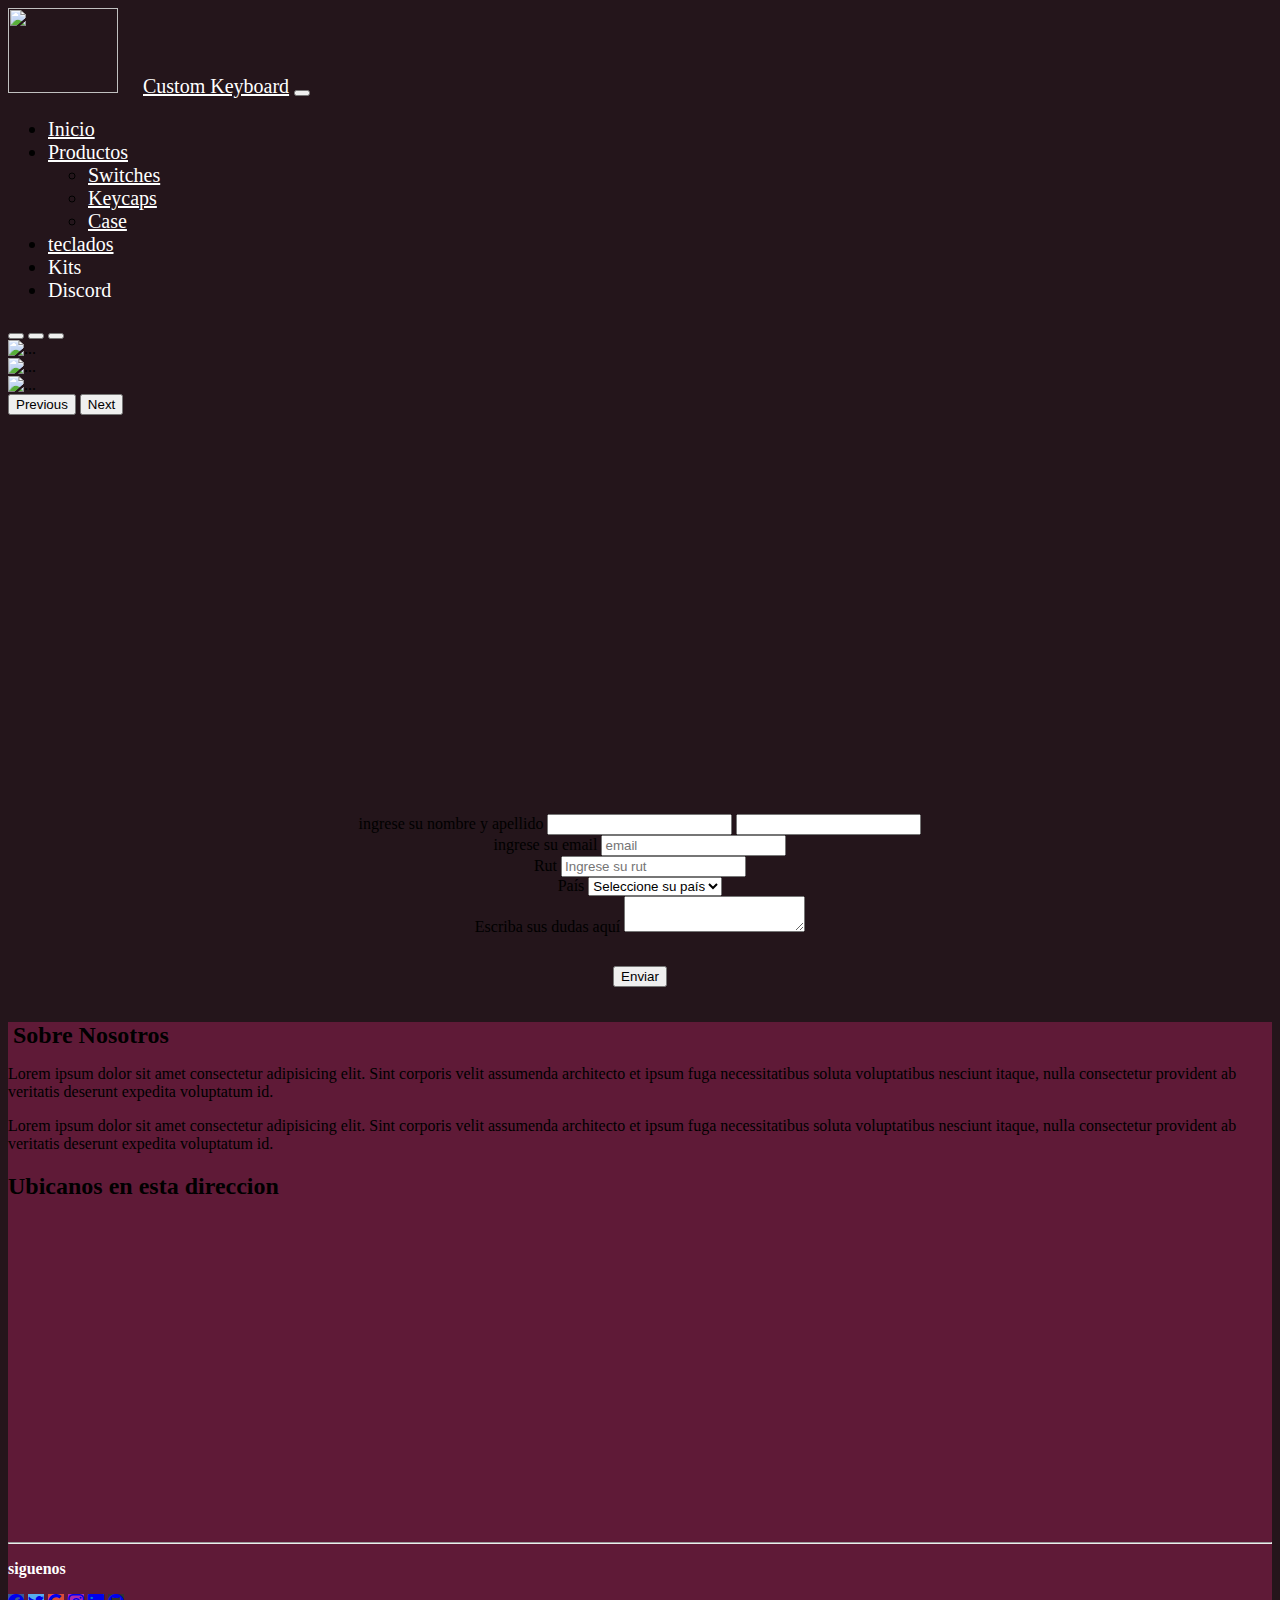
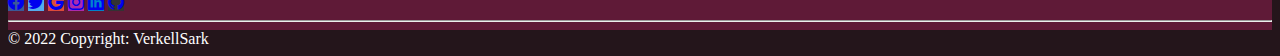
==== index.html @ 337c904d "correcion "siguenos"" ====
<!DOCTYPE html>
<html lang="en">
<head>
    <meta charset="UTF-8">
    <meta http-equiv="X-UA-Compatible" content="IE=edge">
    <meta name="viewport" content="width=device-width, initial-scale=1.0">
    <title>Document</title>
    <link  href="https://cdn.jsdelivr.net/npm/bootstrap@5.1.3/dist/css/bootstrap.min.css" rel="stylesheet" integrity="sha384-1BmE4kWBq78iYhFldvKuhfTAU6auU8tT94WrHftjDbrCEXSU1oBoqyl2QvZ6jIW3" crossorigin="anonymous">
    <link rel="stylesheet" href="style/style.css">
    <link rel="stylesheet" href="https://cdn.jsdelivr.net/npm/bootstrap-icons@1.8.1/font/bootstrap-icons.css">
<body>
    <nav class="navbar navbar-expand-lg navbar-light" style="background-color: #24151b;">
        <div class="container-fluid">
          <img src="https://cdn.discordapp.com/attachments/925595850531557427/961656846026932254/logo_pagina_web.jpg" alt="" width="110" height="85">
          <a style="color: white; margin-left: 20px;"class="navbar-brand" href="#">Custom Keyboard</a>
          <button class="navbar-toggler" type="button" data-bs-toggle="collapse" data-bs-target="#navbarSupportedContent" aria-controls="navbarSupportedContent" aria-expanded="false" aria-label="Toggle navigation">
            <span class="navbar-toggler-icon"></span>
          </button>
          <div class="collapse navbar-collapse" id="navbarSupportedContent">
            <ul class="navbar-nav ms-auto mb-2 mb-lg-0">
              <li class="nav-item">
                <a style="color:white;"class="nav-link active text-nav" aria-current="page" href="#">Inicio</a>
              </li>
              <li class="nav-item dropdown">
                <a style="color:white"class="nav-link dropdown-toggle" href="#" id="navbarDropdown" role="button" data-bs-toggle="dropdown" aria-expanded="false">
                  Productos
                </a>
                <ul class="dropdown-menu" aria-labelledby="navbarDropdown">
                  <li><a style="color: white;" class="dropdown-item" href="#">Switches</a></li>
                  <li><a style="color: white;" class="dropdown-item" href="#">Keycaps</a></li>
                  <li><a style="color: white;" class="dropdown-item" href="#">Case</a></li>
                </ul>
              </li>
              <li class="nav-item">
                <a style="color: white;"class="nav-link" href="#">teclados</a>
              </li>
              <li class="nav-item">
                <a style="color:white" class="nav-link disabled">Kits</a>
              </li>
              <li class="nav-item">
                <a style="color:white" class="nav-link disabled">Discord</a>
              </li>
            </ul>
          </div>
        </div>
      </nav>
      <div id="carouselExampleIndicators" class="carousel slide" data-bs-ride="carousel">
        <div class="carousel-indicators">
          <button type="button" data-bs-target="#carouselExampleIndicators" data-bs-slide-to="0" class="active" aria-current="true" aria-label="Slide 1"></button>
          <button type="button" data-bs-target="#carouselExampleIndicators" data-bs-slide-to="1" aria-label="Slide 2"></button>
          <button type="button" data-bs-target="#carouselExampleIndicators" data-bs-slide-to="2" aria-label="Slide 3"></button>
        </div>
        <div class="carousel-inner">
          <div class="carousel-item active">
            <img src="https://cdn.shopify.com/s/files/1/1473/3902/files/1_ccdef989-ef0e-4418-b56b-91c1bf48fa2b_2048x2048.jpg?v=1648186201," class="d-block w-100" alt="...">
          </div>
          <div class="carousel-item">
            <img src="https://cdn.shopify.com/s/files/1/1473/3902/files/lQDPDhtH8c1YjTvNCqPNDwCwJor7IYn1ILICRowLx8ClAA_3840_2723_2048x2048.jpg?v=1648528901" class="img-fluid d-block w-100" alt="...">
          </div>
          <div class="carousel-item">
            <img src="https://i.shgcdn.com/ae13ebc5-1aca-48e1-ae79-28f279aeb536/-/format/auto/-/preview/3000x3000/-/quality/best/" class="d-block w-100" alt="...">
          </div>
        </div>
        <button class="carousel-control-prev" type="button" data-bs-target="#carouselExampleIndicators" data-bs-slide="prev">
          <span class="carousel-control-prev-icon" aria-hidden="true"></span>
          <span class="visually-hidden">Previous</span>
        </button>
        <button class="carousel-control-next" type="button" data-bs-target="#carouselExampleIndicators" data-bs-slide="next">
          <span class="carousel-control-next-icon" aria-hidden="true"></span>
          <span class="visually-hidden">Next</span>
        </button>
      </div>
      <!--<header class="header bg-image" style="background-image:url();background-size:cover;background-attachment: fixed;background-repeat: no-repeat;height: 60vh; ";>
        <h1 class="h1" id="Up">Custom Keyboards</h1>
      </header> -->
      <div class="div-video bg-image">
        <iframe width="560" height="315" src="https://www.youtube.com/embed/aeqnEJpPZVY" title="YouTube video player"
            frameborder="0"
            allow="accelerometer; autoplay; clipboard-write; encrypted-media; gyroscope; picture-in-picture"
            allowfullscreen></iframe>
      </div>
      <script src="https://cdn.jsdelivr.net/npm/bootstrap@5.1.3/dist/js/bootstrap.bundle.min.js" integrity="sha384-ka7Sk0Gln4gmtz2MlQnikT1wXgYsOg+OMhuP+IlRH9sENBO0LRn5q+8nbTov4+1p" crossorigin="anonymous"></script>
      <center>
        <div class="input-group">
          <span class="input-group-text">ingrese su nombre y apellido</span>
          <input type="text" aria-label="First name" class="form-control">
          <input type="text" aria-label="Last name" class="form-control">
        </div>
        <div class="input-group flex-nowrap">
          <span class="input-group-text" id="addon-wrapping">ingrese su email</span>
          <input type="text" class="form-control" placeholder="email" aria-label="email" aria-describedby="addon-wrapping">
        </div>
        <div class="input-group flex-nowrap">
          <span class="input-group-text" id="addon-wrapping">Rut</span>
          <input type="text" class="form-control" placeholder="Ingrese su rut" aria-label="Rut" aria-describedby="addon-wrapping">
        </div>
        <div class="input-group mb-3">
          <label class="input-group-text" for="inputGroupSelect01">País</label>
          <select class="form-select" id="inputGroupSelect01">
            <option selected>Seleccione su país</option>
            <option value="1">Chile</option>
            <option value="2">Argentina</option>
            <option value="3">Venezuela</option>
          </select>
        </div>
        <div class="input-group">
          <span class="input-group-text">Escriba sus dudas aquí</span>
          <textarea class="form-control" aria-label="With textarea"></textarea>
        </div>
        <button style="margin-bottom: 30px; margin-top: 30px;" type="submit" class="btn btn-primary">Enviar</button>
      </center>
      <div class="container">
        <div class="row align-items-start">
          <div class="col">
            <h2 class="texto-mapa" id="sobre-nosotros" style="margin: 5px 5px 5px 5px;">Sobre Nosotros</h2>
            <p>Lorem ipsum dolor sit amet consectetur adipisicing elit. Sint corporis velit assumenda architecto et
                ipsum fuga necessitatibus soluta voluptatibus nesciunt itaque, nulla consectetur provident ab veritatis
                deserunt expedita voluptatum id.</p>
            <p>Lorem ipsum dolor sit amet consectetur adipisicing elit. Sint corporis velit assumenda architecto et
                ipsum fuga necessitatibus soluta voluptatibus nesciunt itaque, nulla consectetur provident ab veritatis
                deserunt expedita voluptatum id.</p>
          </div>
          <div class="col">
            <h2 class="texto-mapa">Ubicanos en esta direccion</h2>
            <iframe
                src="https://www.google.com/maps/embed?pb=!1m18!1m12!1m3!1d3742.6879134259575!2d-70.12784918444608!3d-20.271773954264365!2m3!1f0!2f0!3f0!3m2!1i1024!2i768!4f13.1!3m3!1m2!1s0x9152149248b3f207%3A0x9bf63f27195f9f91!2sInacap!5e0!3m2!1ses!2scl!4v1649348930616!5m2!1ses!2scl"
                width="400" height="300" style="border:0; padding: 5px;" allowfullscreen="" loading="lazy"
                referrerpolicy="no-referrer-when-downgrade"></iframe>
          </div>
      </div>
      
      <hr class="mb-5"/>

  <!-- Section: Basic example -->
  <section class="text-center"; >

    <p><strong style="color: white;" >siguenos</strong></p>
    
    <a class="btn btn-primary btn-floating m-1" style="background-color: #3b5998" href="#!" role="button"><i class="bi bi-facebook"></i></a>

    <!-- Twitter -->
    <a class="btn btn-primary btn-floating m-1" style="background-color: #55acee" href="#!" role="button"><i class="bi bi-twitter"></i></a>

    <!-- Google -->
    <a class="btn btn-primary btn-floating m-1" style="background-color: #dd4b39" href="#!" role="button"><i class="bi bi-google"></i></a>

    <!-- Instagram -->
    <a class="btn btn-primary btn-floating m-1" style="background-color: #ac2bac" href="#!" role="button"><i class="bi bi-instagram"></i></a>

    <!-- Linkedin -->
    <a class="btn btn-primary btn-floating m-1" style="background-color: #0082ca" href="#!" role="button"><i class="bi bi-linkedin"></i></a>
    <!-- Github -->
    <a class="btn btn-primary btn-floating m-1" style="background-color: #333333" href="#!" role="button"><i class="fbi bi-github"></i></a>


  </section>
  <!-- Section: Basic example -->

  <hr />
  <footer class="bg-light text-center text-lg-start">
    <div class="text-center p-3" style="background-color: #24151b; color: white;">
      © 2022 Copyright:
      <a style="color: white;" hrf="">VerkellSark</a>
    </div>
  </footer>



</body>
</html>
---- style/style.css ----
body{
    background-color: #24151b;
}
.div-video{
    background-color: #24151b;
    text-align: center;
    margin-top: 40px;
    margin-bottom: 40px;
}
nav{
    font-size: 20px;
}
/*.wave{
    width: 100%;
    bottom: 29vh;
}
.header h1{
    display:flex;
    height: 50vh;
    width:100%;                  
    align-items: center;
    justify-content: center;
    flex-direction: column;
    color:#ffffffe5;
    font-size:60px;
}*/
li a:hover{
    background-color:#5f1a37;
}
.dropdown-menu{
    background-color: #24151b;
}
.dropdown-menu li a:hover{
    background-color:#5f1a37;
}
.slide img{
    height: 120vh;
    
}
.input-group{
    width: 50%;
}
.container{
    color: black;
    background-color:#5f1a37;
    
}
.table{
    color: white;
    width: 50%;
    margin: auto;
}
.table img{
    width: 150px;
}
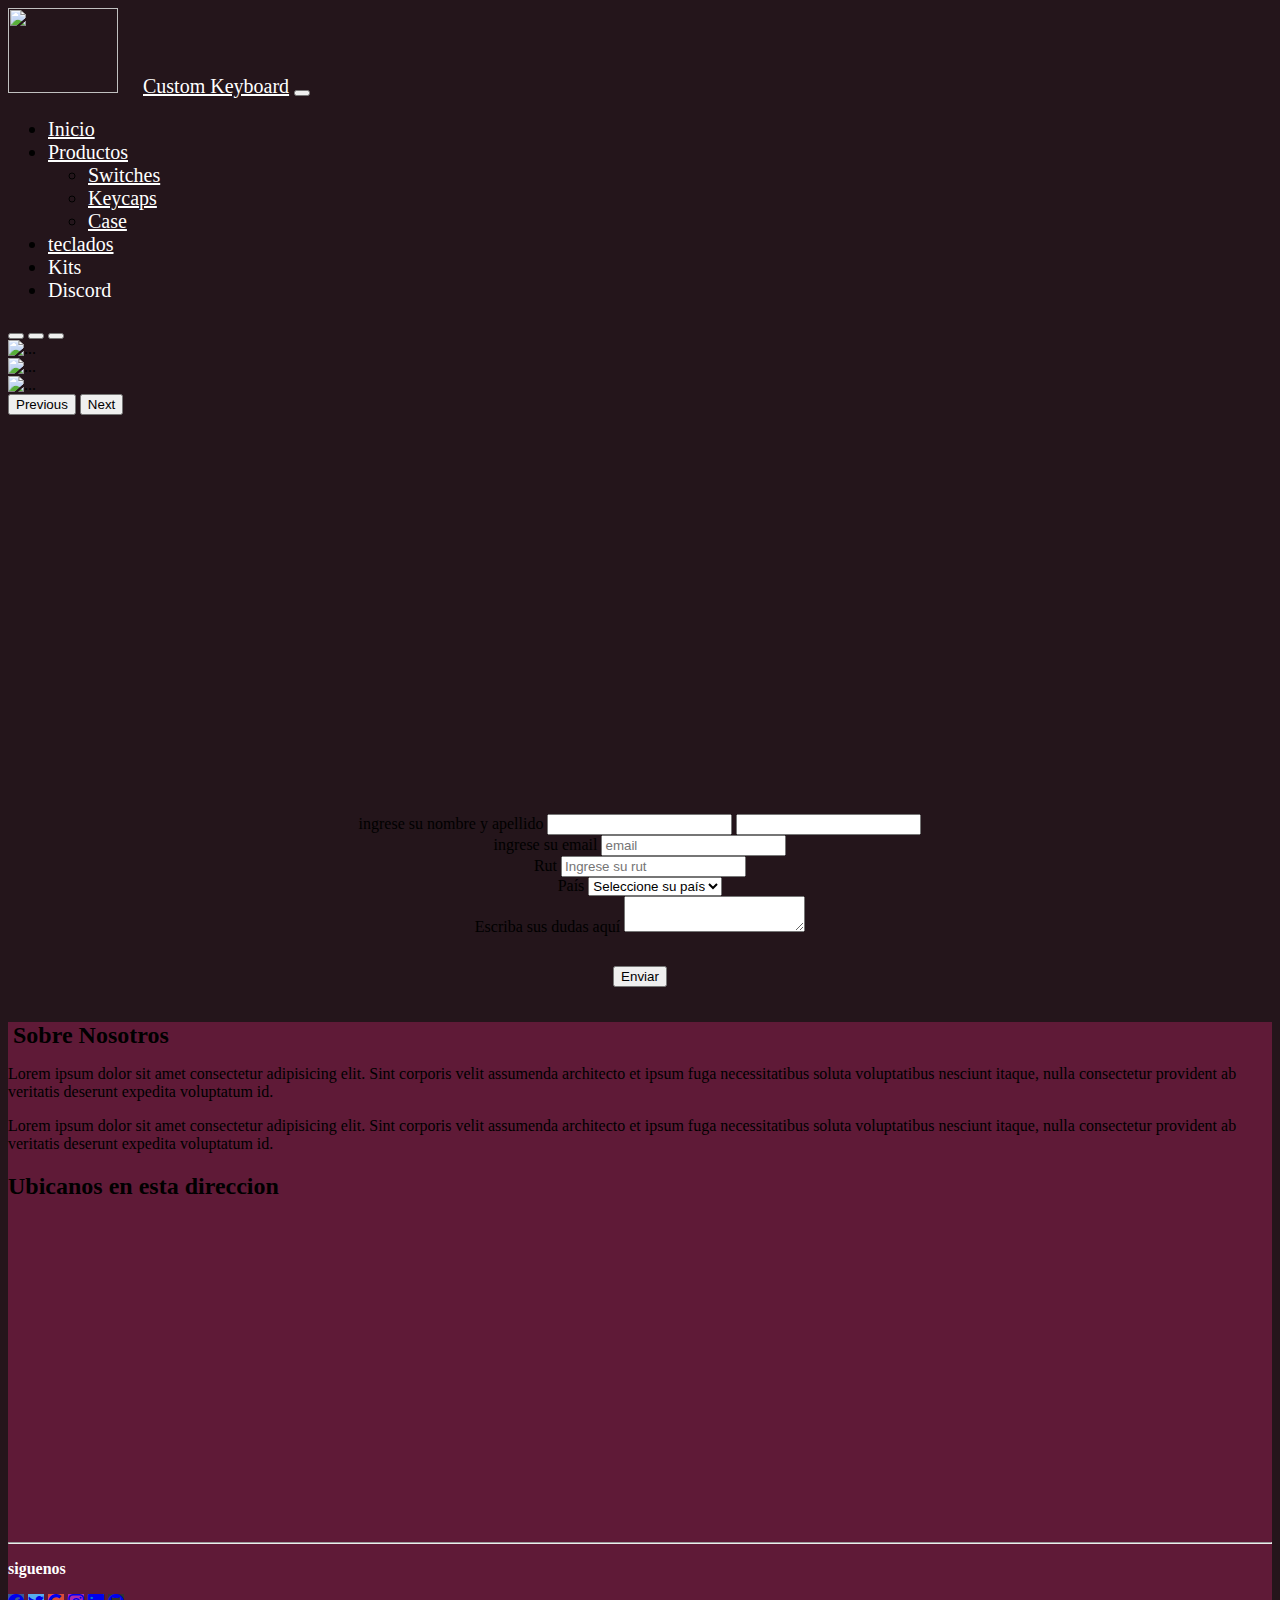
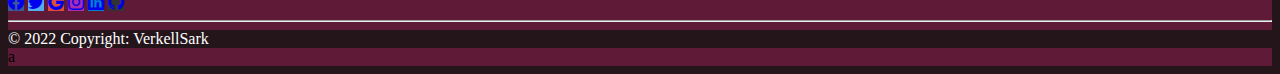
==== commit 7c13410d: "g" ====
--- a/index.html
+++ b/index.html
@@ -70,9 +70,6 @@
           <span class="visually-hidden">Next</span>
         </button>
       </div>
-      <!--<header class="header bg-image" style="background-image:url();background-size:cover;background-attachment: fixed;background-repeat: no-repeat;height: 60vh; ";>
-        <h1 class="h1" id="Up">Custom Keyboards</h1>
-      </header> -->
       <div class="div-video bg-image">
         <iframe width="560" height="315" src="https://www.youtube.com/embed/aeqnEJpPZVY" title="YouTube video player"
             frameborder="0"
@@ -165,6 +162,7 @@
   </footer>
 
 
+  a
 
 </body>
 </html>
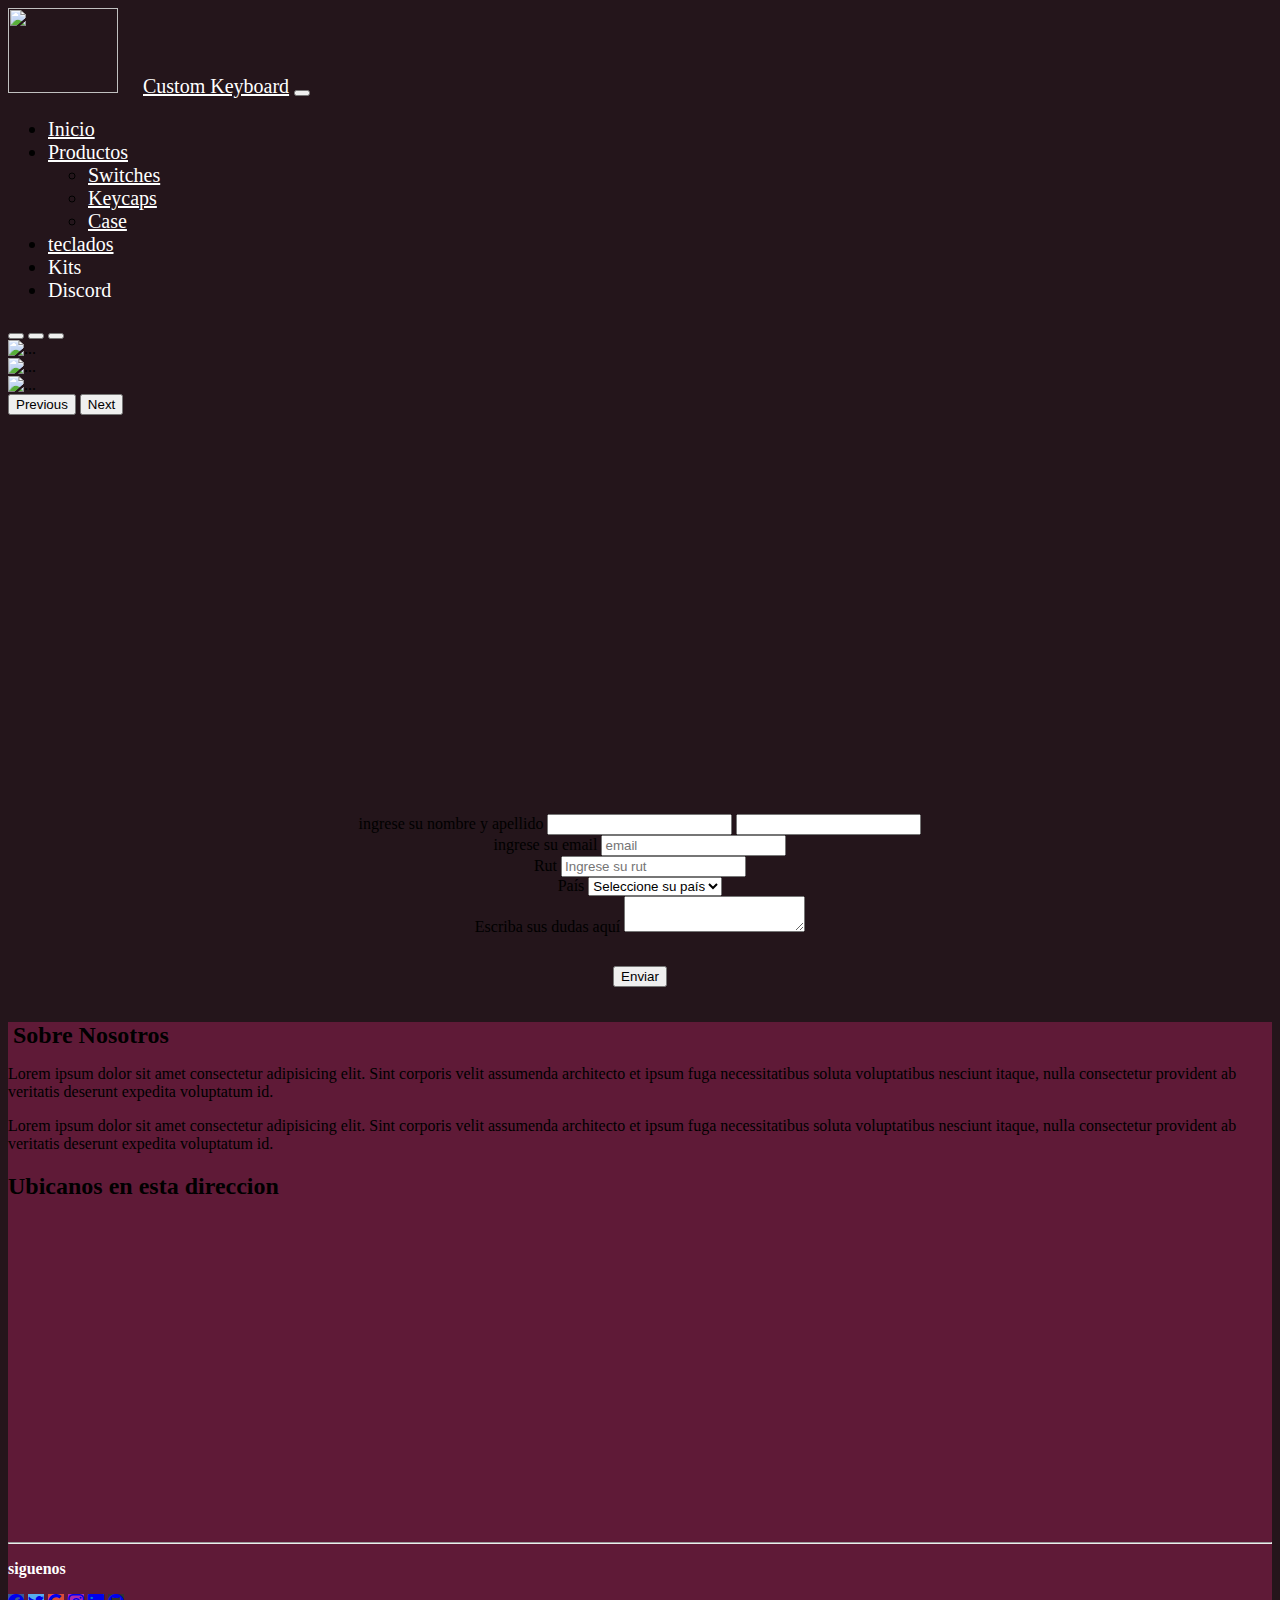
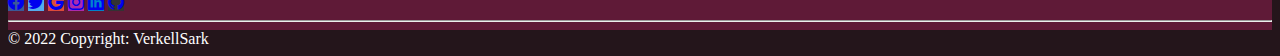
==== commit 41b5aacd: "a" ====
--- a/index.html
+++ b/index.html
@@ -162,7 +162,6 @@
   </footer>
 
 
-  a
 
 </body>
 </html>
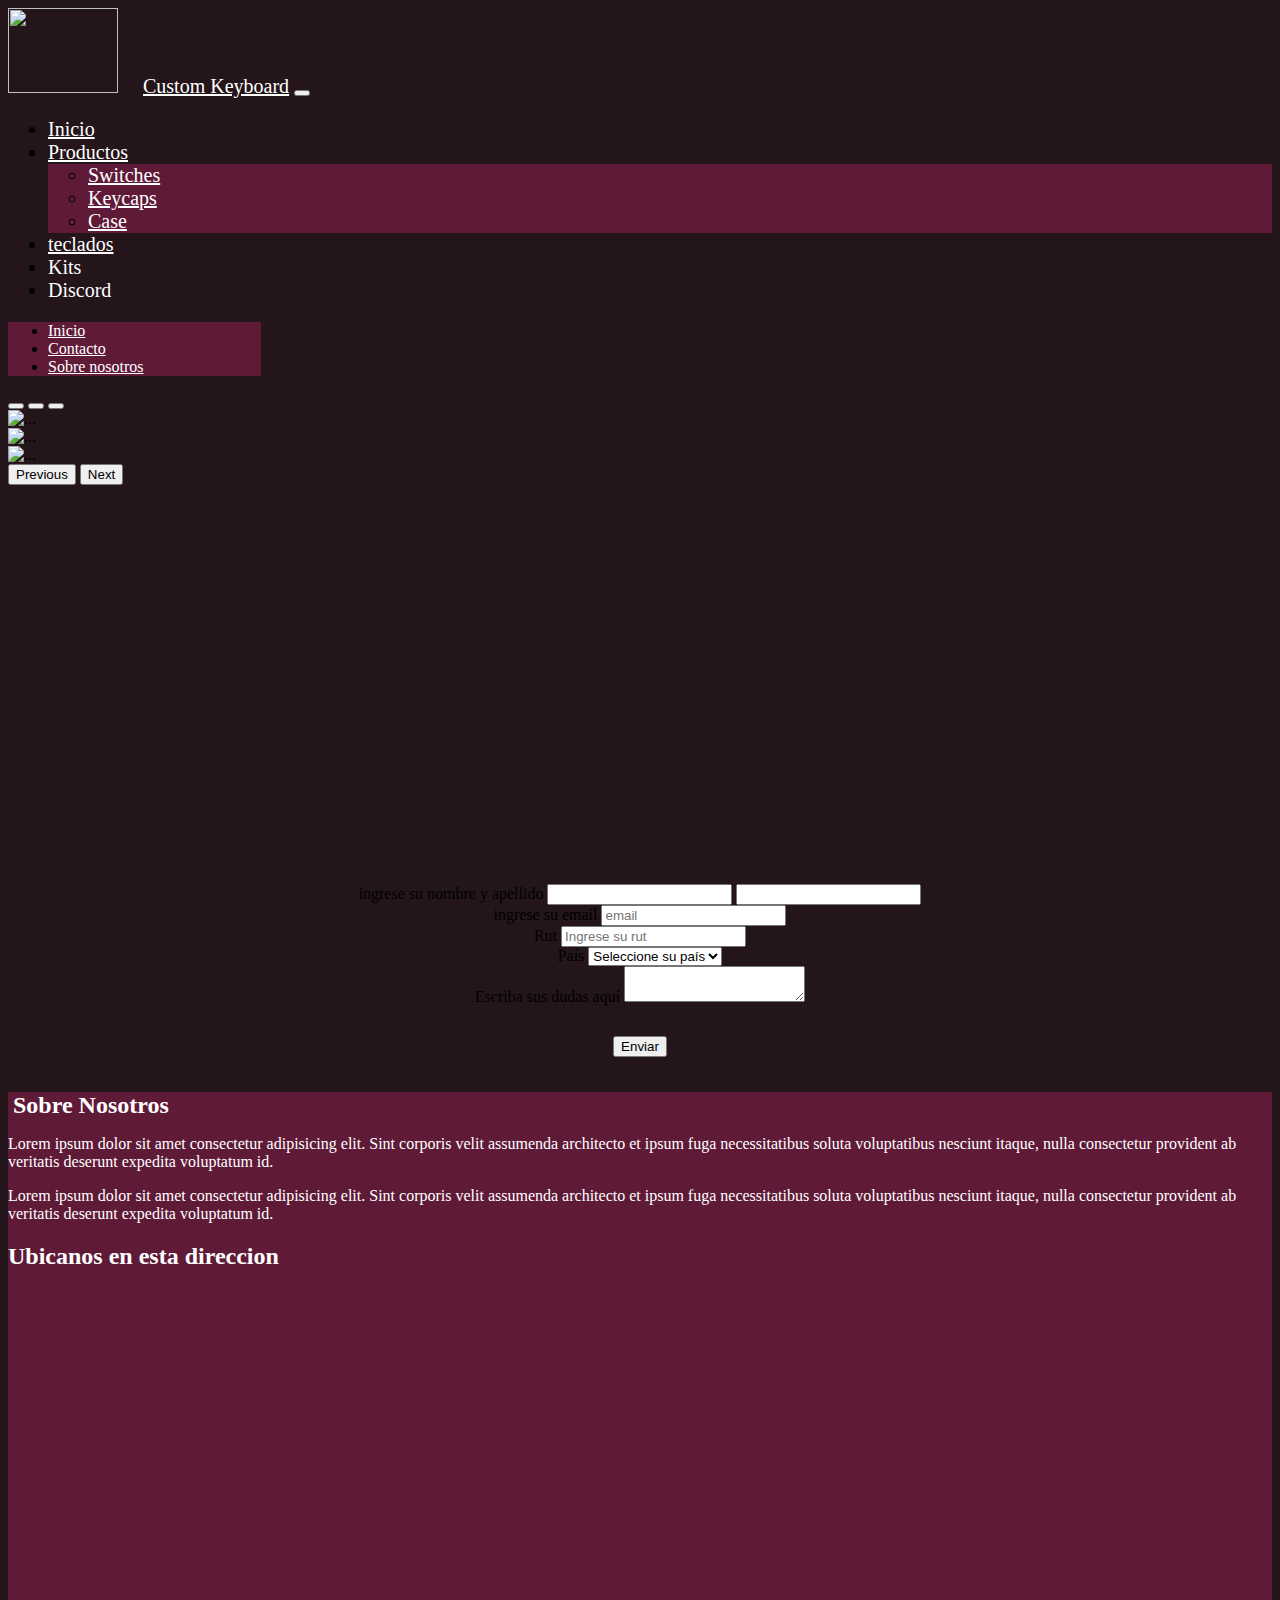
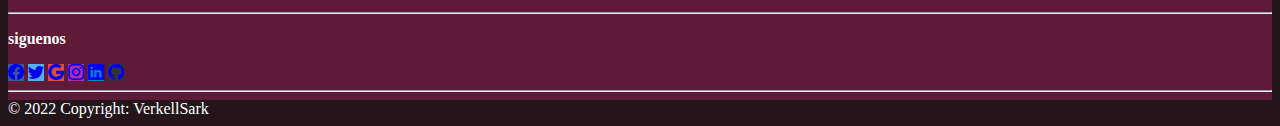
==== commit 83290d14: "cambios generales" ====
--- a/index.html
+++ b/index.html
@@ -10,8 +10,8 @@
     <link rel="stylesheet" href="https://cdn.jsdelivr.net/npm/bootstrap-icons@1.8.1/font/bootstrap-icons.css">
 <body>
     <nav class="navbar navbar-expand-lg navbar-light" style="background-color: #24151b;">
-        <div class="container-fluid">
-          <img src="https://cdn.discordapp.com/attachments/925595850531557427/961656846026932254/logo_pagina_web.jpg" alt="" width="110" height="85">
+        <div class="container-fluid">              
+          <img src="https://cdn.discordapp.com/attachments/925595850531557427/961656846026932254/logo_pagina_web.jpg" alt="" width="110" height="85" >
           <a style="color: white; margin-left: 20px;"class="navbar-brand" href="#">Custom Keyboard</a>
           <button class="navbar-toggler" type="button" data-bs-toggle="collapse" data-bs-target="#navbarSupportedContent" aria-controls="navbarSupportedContent" aria-expanded="false" aria-label="Toggle navigation">
             <span class="navbar-toggler-icon"></span>
@@ -26,7 +26,7 @@
                   Productos
                 </a>
                 <ul class="dropdown-menu" aria-labelledby="navbarDropdown">
-                  <li><a style="color: white;" class="dropdown-item" href="#">Switches</a></li>
+                  <li><a style="color: white;" class="dropdown-item" href="paginas/switches.html">Switches</a></li>
                   <li><a style="color: white;" class="dropdown-item" href="#">Keycaps</a></li>
                   <li><a style="color: white;" class="dropdown-item" href="#">Case</a></li>
                 </ul>
@@ -44,6 +44,15 @@
           </div>
         </div>
       </nav>
+      <li class="menu-lateral fixed-top">
+        <a style="color:white"class="nav-link dropdown-toggle" href="#" id="navbarDropdown" role="button" data-bs-toggle="dropdown" aria-expanded="false">
+        </a>
+        <ul class="dropdown-menu" aria-labelledby="navbarDropdown">
+          <li><a style="color: white;" class="dropdown-item" href="#index.html">Inicio</a></li>
+          <li><a style="color: white;" class="dropdown-item" href="#contacto">Contacto</a></li>
+          <li><a style="color: white;" class="dropdown-item" href="#sobre-nosotros">Sobre nosotros</a></li>
+        </ul>
+      </li>
       <div id="carouselExampleIndicators" class="carousel slide" data-bs-ride="carousel">
         <div class="carousel-indicators">
           <button type="button" data-bs-target="#carouselExampleIndicators" data-bs-slide-to="0" class="active" aria-current="true" aria-label="Slide 1"></button>
@@ -128,31 +137,18 @@
       
       <hr class="mb-5"/>
 
-  <!-- Section: Basic example -->
   <section class="text-center"; >
 
-    <p><strong style="color: white;" >siguenos</strong></p>
+    <p><strong style="color: white;" id="contacto">siguenos</strong></p>
     
     <a class="btn btn-primary btn-floating m-1" style="background-color: #3b5998" href="#!" role="button"><i class="bi bi-facebook"></i></a>
-
-    <!-- Twitter -->
     <a class="btn btn-primary btn-floating m-1" style="background-color: #55acee" href="#!" role="button"><i class="bi bi-twitter"></i></a>
-
-    <!-- Google -->
     <a class="btn btn-primary btn-floating m-1" style="background-color: #dd4b39" href="#!" role="button"><i class="bi bi-google"></i></a>
-
-    <!-- Instagram -->
     <a class="btn btn-primary btn-floating m-1" style="background-color: #ac2bac" href="#!" role="button"><i class="bi bi-instagram"></i></a>
-
-    <!-- Linkedin -->
     <a class="btn btn-primary btn-floating m-1" style="background-color: #0082ca" href="#!" role="button"><i class="bi bi-linkedin"></i></a>
-    <!-- Github -->
     <a class="btn btn-primary btn-floating m-1" style="background-color: #333333" href="#!" role="button"><i class="fbi bi-github"></i></a>
 
-
   </section>
-  <!-- Section: Basic example -->
-
   <hr />
   <footer class="bg-light text-center text-lg-start">
     <div class="text-center p-3" style="background-color: #24151b; color: white;">
@@ -160,8 +156,5 @@
       <a style="color: white;" hrf="">VerkellSark</a>
     </div>
   </footer>
-
-
-
 </body>
 </html>
--- a/style/style.css
+++ b/style/style.css
@@ -24,11 +24,11 @@
     color:#ffffffe5;
     font-size:60px;
 }*/
-li a:hover{
+.dropdown-menu li a:hover{
     background-color:#5f1a37;
 }
 .dropdown-menu{
-    background-color: #24151b;
+    background-color: #5f1a37;
 }
 .dropdown-menu li a:hover{
     background-color:#5f1a37;
@@ -41,8 +41,8 @@
     width: 50%;
 }
 .container{
-    color: black;
-    background-color:#5f1a37;
+    color: rgb(255, 255, 255);
+    background-color:#5f1a37 ;
     
 }
 .table{
@@ -52,4 +52,7 @@
 }
 .table img{
     width: 150px;
+    }
+.menu-lateral{
+    width: 20%;
 }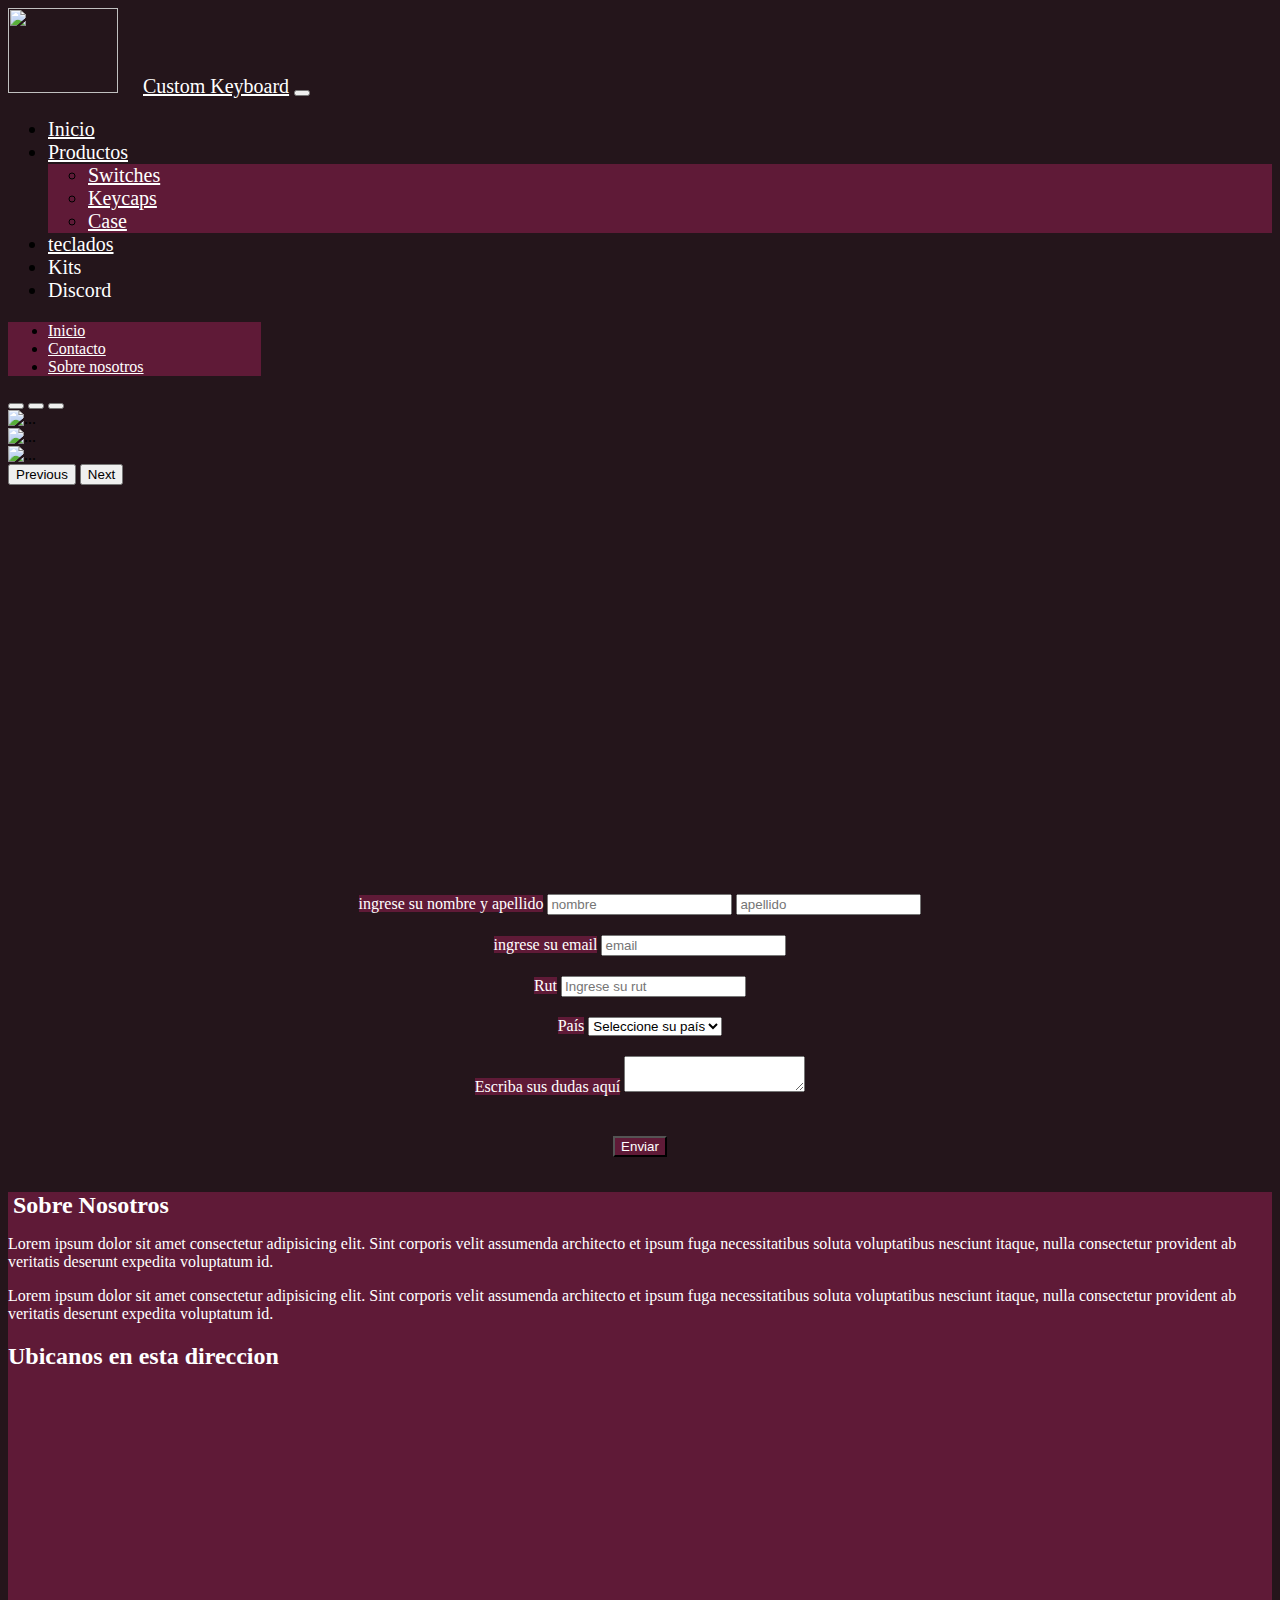
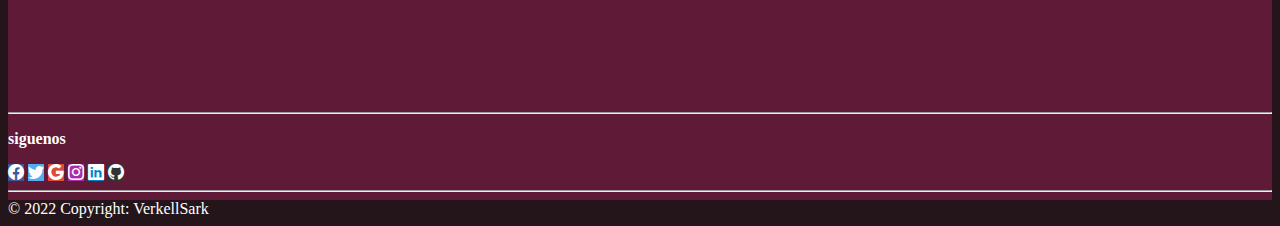
==== commit ebf0c39b: "ultimos cambios" ====
--- a/index.html
+++ b/index.html
@@ -89,8 +89,8 @@
       <center>
         <div class="input-group">
           <span class="input-group-text">ingrese su nombre y apellido</span>
-          <input type="text" aria-label="First name" class="form-control">
-          <input type="text" aria-label="Last name" class="form-control">
+          <input type="text" placeholder="nombre" aria-label="First name" class="form-control">
+          <input type="text" placeholder="apellido" aria-label="Last name" class="form-control">
         </div>
         <div class="input-group flex-nowrap">
           <span class="input-group-text" id="addon-wrapping">ingrese su email</span>
@@ -113,12 +113,12 @@
           <span class="input-group-text">Escriba sus dudas aquí</span>
           <textarea class="form-control" aria-label="With textarea"></textarea>
         </div>
-        <button style="margin-bottom: 30px; margin-top: 30px;" type="submit" class="btn btn-primary">Enviar</button>
+        <button style="margin-bottom: 30px; margin-top: 30px;" type="submit" class="btn">Enviar</button>
       </center>
       <div class="container">
         <div class="row align-items-start">
           <div class="col">
-            <h2 class="texto-mapa" id="sobre-nosotros" style="margin: 5px 5px 5px 5px;">Sobre Nosotros</h2>
+            <h2 id="sobre-nosotros" style="margin: 5px 5px 5px 5px;">Sobre Nosotros</h2>
             <p>Lorem ipsum dolor sit amet consectetur adipisicing elit. Sint corporis velit assumenda architecto et
                 ipsum fuga necessitatibus soluta voluptatibus nesciunt itaque, nulla consectetur provident ab veritatis
                 deserunt expedita voluptatum id.</p>
@@ -126,8 +126,8 @@
                 ipsum fuga necessitatibus soluta voluptatibus nesciunt itaque, nulla consectetur provident ab veritatis
                 deserunt expedita voluptatum id.</p>
           </div>
-          <div class="col">
-            <h2 class="texto-mapa">Ubicanos en esta direccion</h2>
+          <div class="col texto-mapa">
+            <h2>Ubicanos en esta direccion</h2>
             <iframe
                 src="https://www.google.com/maps/embed?pb=!1m18!1m12!1m3!1d3742.6879134259575!2d-70.12784918444608!3d-20.271773954264365!2m3!1f0!2f0!3f0!3m2!1i1024!2i768!4f13.1!3m3!1m2!1s0x9152149248b3f207%3A0x9bf63f27195f9f91!2sInacap!5e0!3m2!1ses!2scl!4v1649348930616!5m2!1ses!2scl"
                 width="400" height="300" style="border:0; padding: 5px;" allowfullscreen="" loading="lazy"
--- a/style/style.css
+++ b/style/style.css
@@ -39,6 +39,23 @@
 }
 .input-group{
     width: 50%;
+    padding: 10px;
+}
+.input-group span{
+    background-color:#5f1a37;
+    color: white;
+}
+.input-group label{
+    background-color:#5f1a37;
+    color: white;
+}
+.btn{
+    background-color:#5f1a37;
+    color: white;
+}
+.btn:hover{
+    background-color:white;
+    color: black;
 }
 .container{
     color: rgb(255, 255, 255);
@@ -55,4 +72,4 @@
     }
 .menu-lateral{
     width: 20%;
-}+}
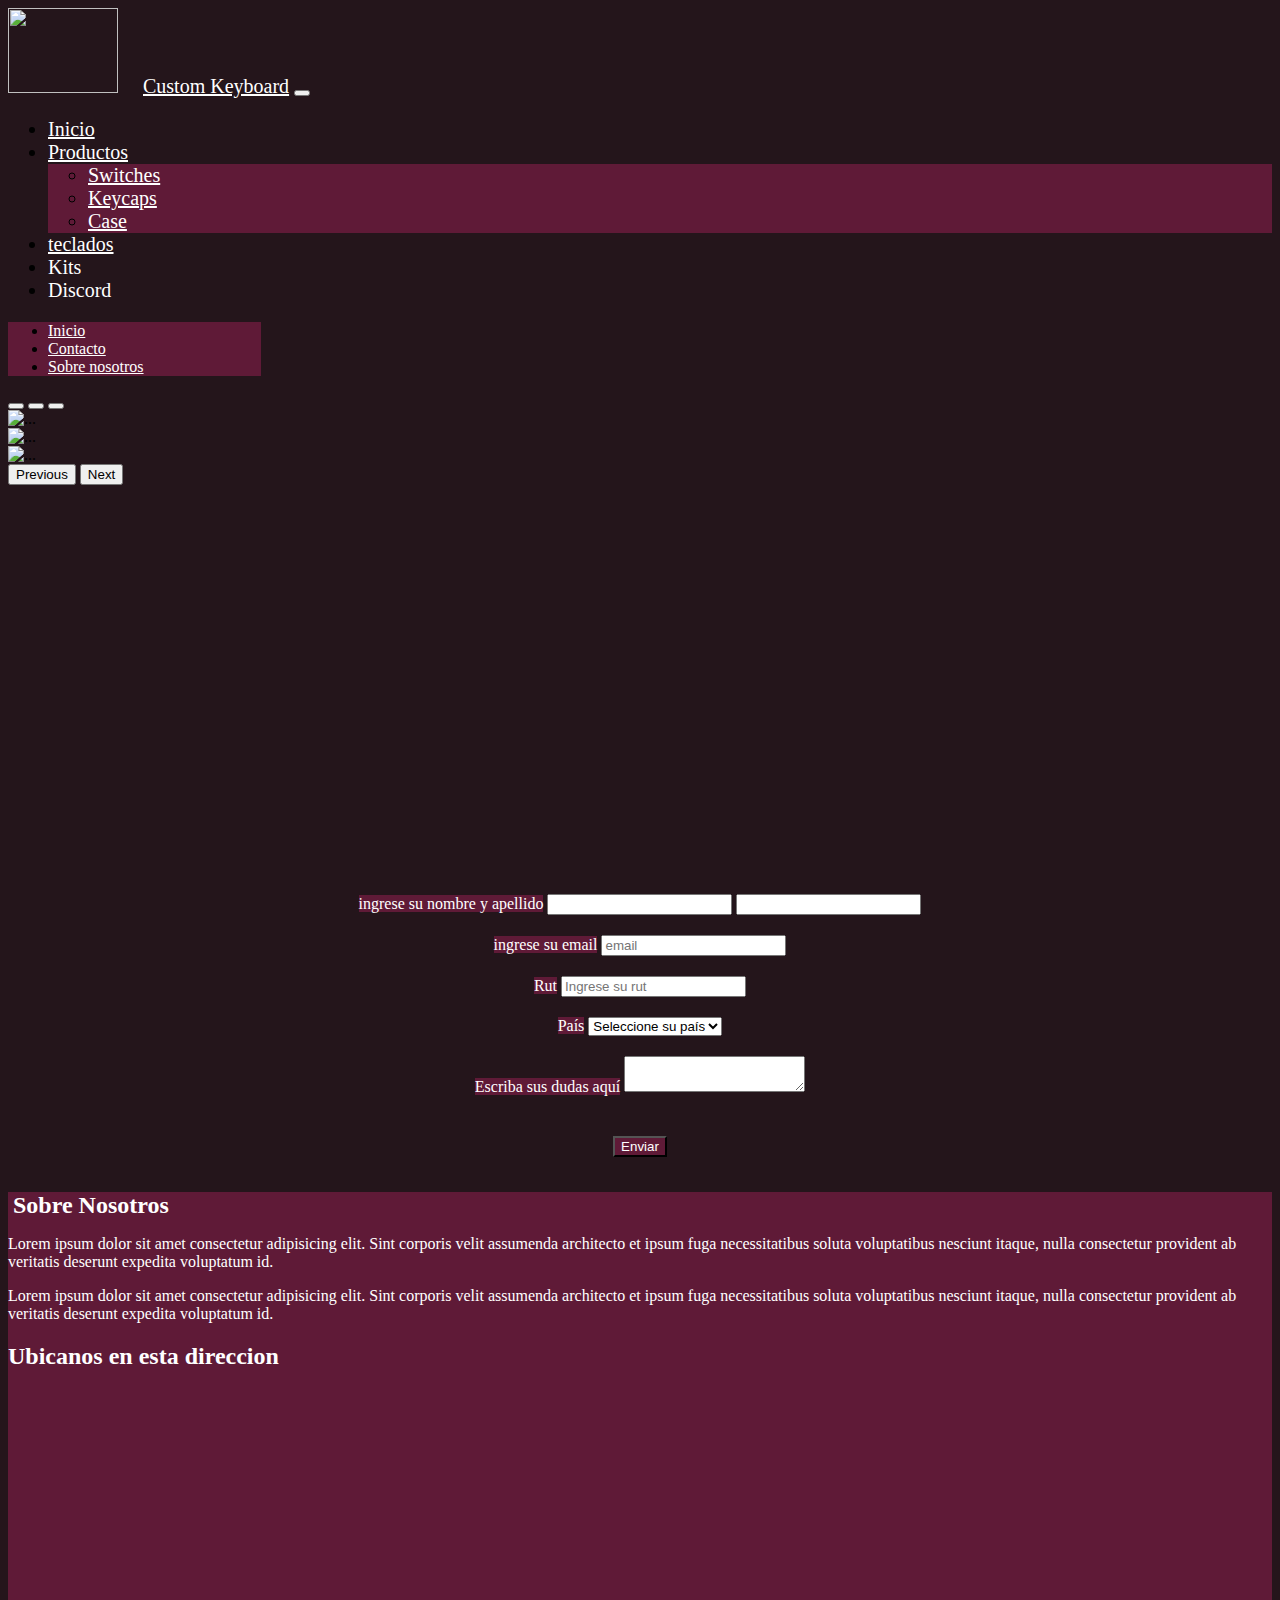
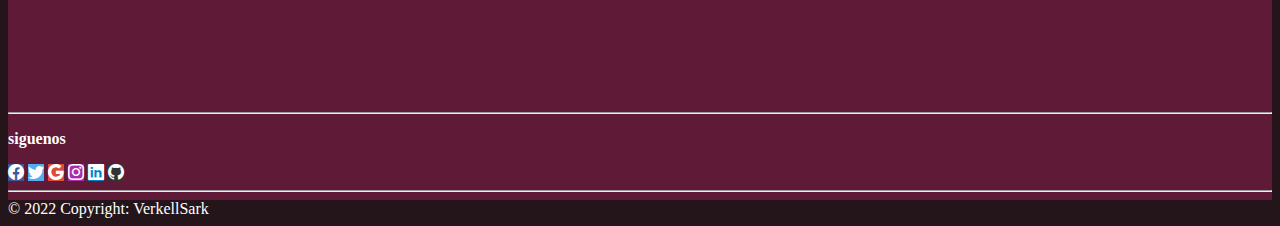
==== commit 2450dddc: "a" ====
--- a/index.html
+++ b/index.html
@@ -11,7 +11,7 @@
 <body>
     <nav class="navbar navbar-expand-lg navbar-light" style="background-color: #24151b;">
         <div class="container-fluid">              
-          <img src="https://cdn.discordapp.com/attachments/925595850531557427/961656846026932254/logo_pagina_web.jpg" alt="" width="110" height="85" >
+          <img src="https://cdn.discordapp.com/attachments/925595850531557427/961656846026932254/logo_pagina_web.jpg" alt="" width="110" height="85" id="inicio">
           <a style="color: white; margin-left: 20px;"class="navbar-brand" href="#">Custom Keyboard</a>
           <button class="navbar-toggler" type="button" data-bs-toggle="collapse" data-bs-target="#navbarSupportedContent" aria-controls="navbarSupportedContent" aria-expanded="false" aria-label="Toggle navigation">
             <span class="navbar-toggler-icon"></span>
@@ -48,7 +48,7 @@
         <a style="color:white"class="nav-link dropdown-toggle" href="#" id="navbarDropdown" role="button" data-bs-toggle="dropdown" aria-expanded="false">
         </a>
         <ul class="dropdown-menu" aria-labelledby="navbarDropdown">
-          <li><a style="color: white;" class="dropdown-item" href="#index.html">Inicio</a></li>
+          <li><a style="color: white;" class="dropdown-item" href="#inicio">Inicio</a></li>
           <li><a style="color: white;" class="dropdown-item" href="#contacto">Contacto</a></li>
           <li><a style="color: white;" class="dropdown-item" href="#sobre-nosotros">Sobre nosotros</a></li>
         </ul>
@@ -89,8 +89,8 @@
       <center>
         <div class="input-group">
           <span class="input-group-text">ingrese su nombre y apellido</span>
-          <input type="text" placeholder="nombre" aria-label="First name" class="form-control">
-          <input type="text" placeholder="apellido" aria-label="Last name" class="form-control">
+          <input type="text" aria-label="First name" class="form-control">
+          <input type="text" aria-label="Last name" class="form-control">
         </div>
         <div class="input-group flex-nowrap">
           <span class="input-group-text" id="addon-wrapping">ingrese su email</span>
@@ -113,12 +113,12 @@
           <span class="input-group-text">Escriba sus dudas aquí</span>
           <textarea class="form-control" aria-label="With textarea"></textarea>
         </div>
-        <button style="margin-bottom: 30px; margin-top: 30px;" type="submit" class="btn">Enviar</button>
+        <button style="margin-bottom: 30px; margin-top: 30px;" type="submit" class="btn btn-primary">Enviar</button>
       </center>
       <div class="container">
         <div class="row align-items-start">
           <div class="col">
-            <h2 id="sobre-nosotros" style="margin: 5px 5px 5px 5px;">Sobre Nosotros</h2>
+            <h2 class="texto-mapa" id="sobre-nosotros" style="margin: 5px 5px 5px 5px;">Sobre Nosotros</h2>
             <p>Lorem ipsum dolor sit amet consectetur adipisicing elit. Sint corporis velit assumenda architecto et
                 ipsum fuga necessitatibus soluta voluptatibus nesciunt itaque, nulla consectetur provident ab veritatis
                 deserunt expedita voluptatum id.</p>
@@ -126,8 +126,8 @@
                 ipsum fuga necessitatibus soluta voluptatibus nesciunt itaque, nulla consectetur provident ab veritatis
                 deserunt expedita voluptatum id.</p>
           </div>
-          <div class="col texto-mapa">
-            <h2>Ubicanos en esta direccion</h2>
+          <div class="col">
+            <h2 class="texto-mapa">Ubicanos en esta direccion</h2>
             <iframe
                 src="https://www.google.com/maps/embed?pb=!1m18!1m12!1m3!1d3742.6879134259575!2d-70.12784918444608!3d-20.271773954264365!2m3!1f0!2f0!3f0!3m2!1i1024!2i768!4f13.1!3m3!1m2!1s0x9152149248b3f207%3A0x9bf63f27195f9f91!2sInacap!5e0!3m2!1ses!2scl!4v1649348930616!5m2!1ses!2scl"
                 width="400" height="300" style="border:0; padding: 5px;" allowfullscreen="" loading="lazy"
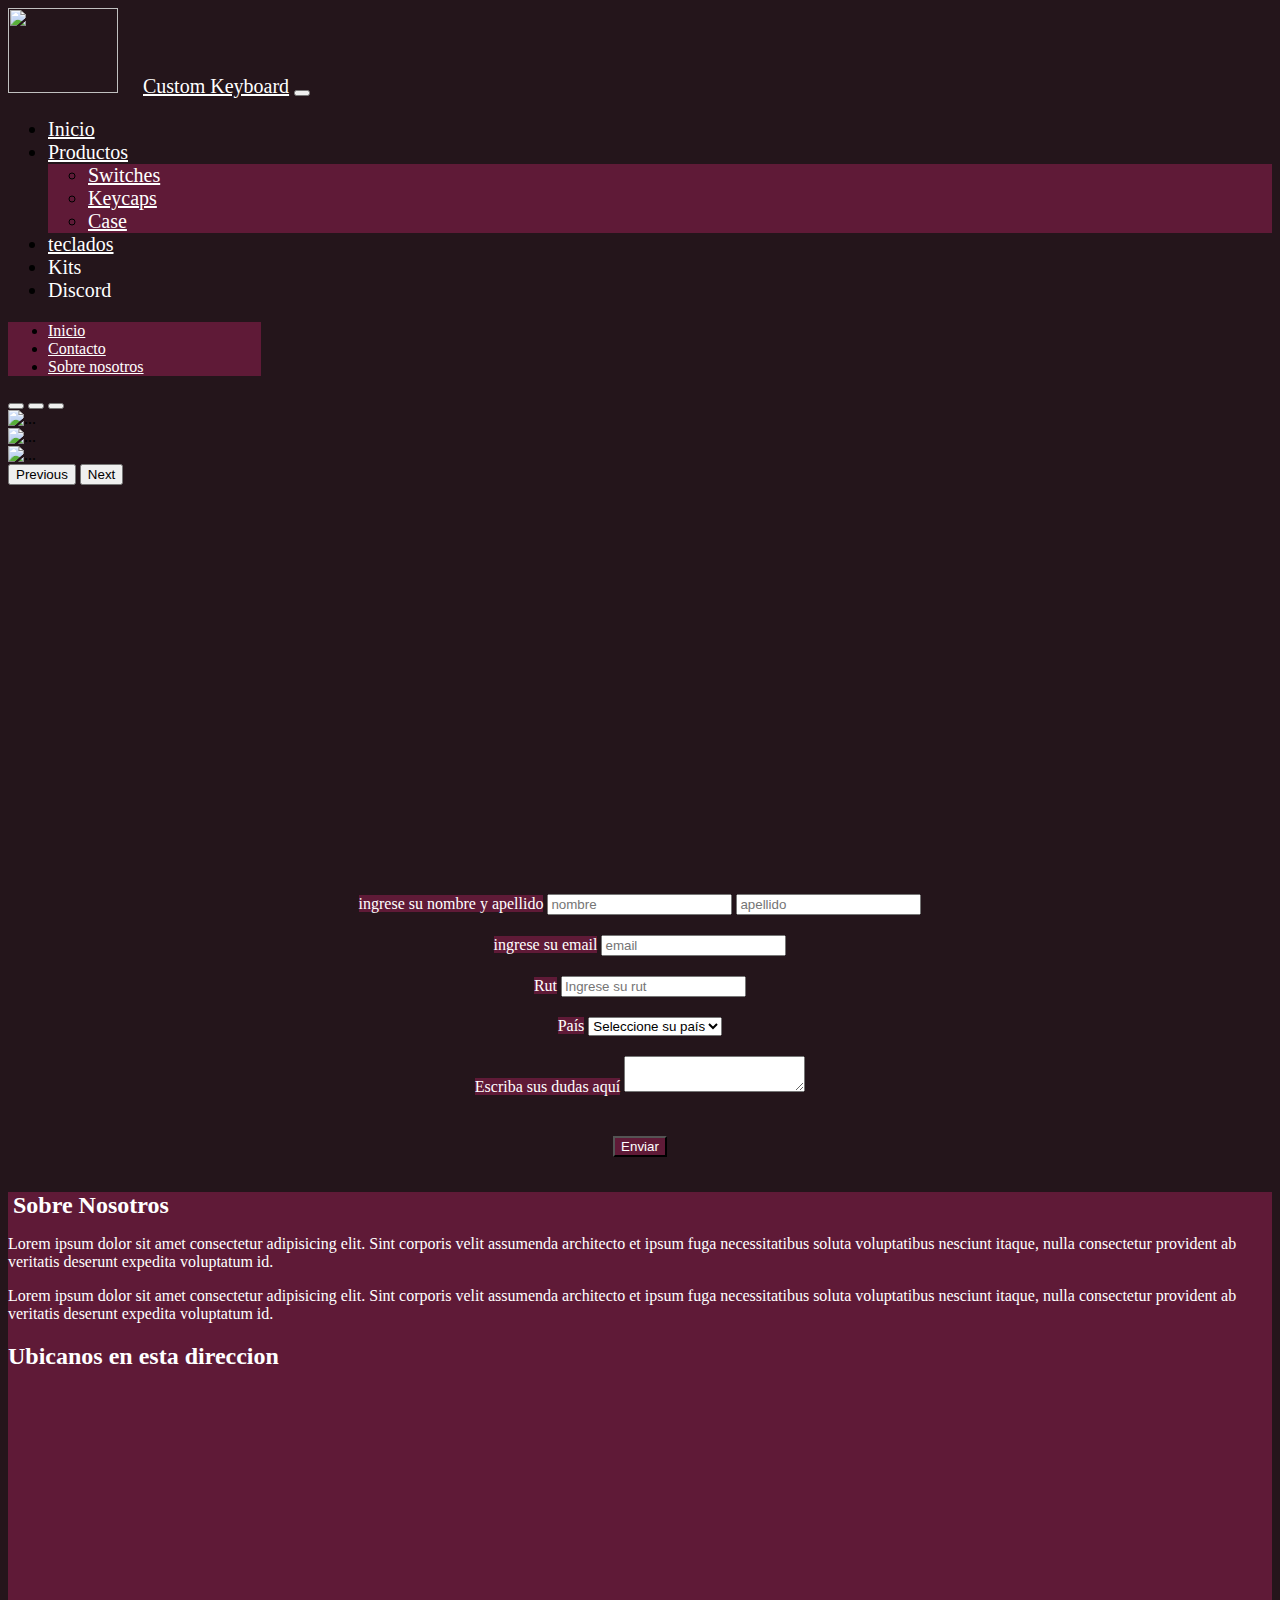
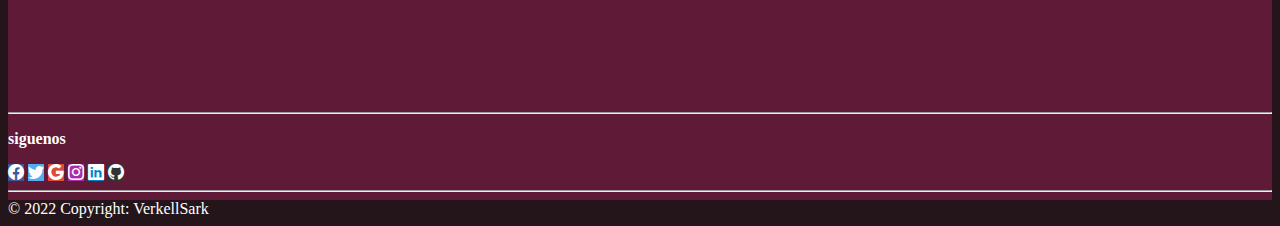
==== commit 38f59046: "Merge branch 'main' of https://github.com/Verkell/bootstrap-pagina" ====
--- a/index.html
+++ b/index.html
@@ -89,8 +89,8 @@
       <center>
         <div class="input-group">
           <span class="input-group-text">ingrese su nombre y apellido</span>
-          <input type="text" aria-label="First name" class="form-control">
-          <input type="text" aria-label="Last name" class="form-control">
+          <input type="text" placeholder="nombre" aria-label="First name" class="form-control">
+          <input type="text" placeholder="apellido" aria-label="Last name" class="form-control">
         </div>
         <div class="input-group flex-nowrap">
           <span class="input-group-text" id="addon-wrapping">ingrese su email</span>
@@ -113,12 +113,12 @@
           <span class="input-group-text">Escriba sus dudas aquí</span>
           <textarea class="form-control" aria-label="With textarea"></textarea>
         </div>
-        <button style="margin-bottom: 30px; margin-top: 30px;" type="submit" class="btn btn-primary">Enviar</button>
+        <button style="margin-bottom: 30px; margin-top: 30px;" type="submit" class="btn">Enviar</button>
       </center>
       <div class="container">
         <div class="row align-items-start">
           <div class="col">
-            <h2 class="texto-mapa" id="sobre-nosotros" style="margin: 5px 5px 5px 5px;">Sobre Nosotros</h2>
+            <h2 id="sobre-nosotros" style="margin: 5px 5px 5px 5px;">Sobre Nosotros</h2>
             <p>Lorem ipsum dolor sit amet consectetur adipisicing elit. Sint corporis velit assumenda architecto et
                 ipsum fuga necessitatibus soluta voluptatibus nesciunt itaque, nulla consectetur provident ab veritatis
                 deserunt expedita voluptatum id.</p>
@@ -126,8 +126,8 @@
                 ipsum fuga necessitatibus soluta voluptatibus nesciunt itaque, nulla consectetur provident ab veritatis
                 deserunt expedita voluptatum id.</p>
           </div>
-          <div class="col">
-            <h2 class="texto-mapa">Ubicanos en esta direccion</h2>
+          <div class="col texto-mapa">
+            <h2>Ubicanos en esta direccion</h2>
             <iframe
                 src="https://www.google.com/maps/embed?pb=!1m18!1m12!1m3!1d3742.6879134259575!2d-70.12784918444608!3d-20.271773954264365!2m3!1f0!2f0!3f0!3m2!1i1024!2i768!4f13.1!3m3!1m2!1s0x9152149248b3f207%3A0x9bf63f27195f9f91!2sInacap!5e0!3m2!1ses!2scl!4v1649348930616!5m2!1ses!2scl"
                 width="400" height="300" style="border:0; padding: 5px;" allowfullscreen="" loading="lazy"
